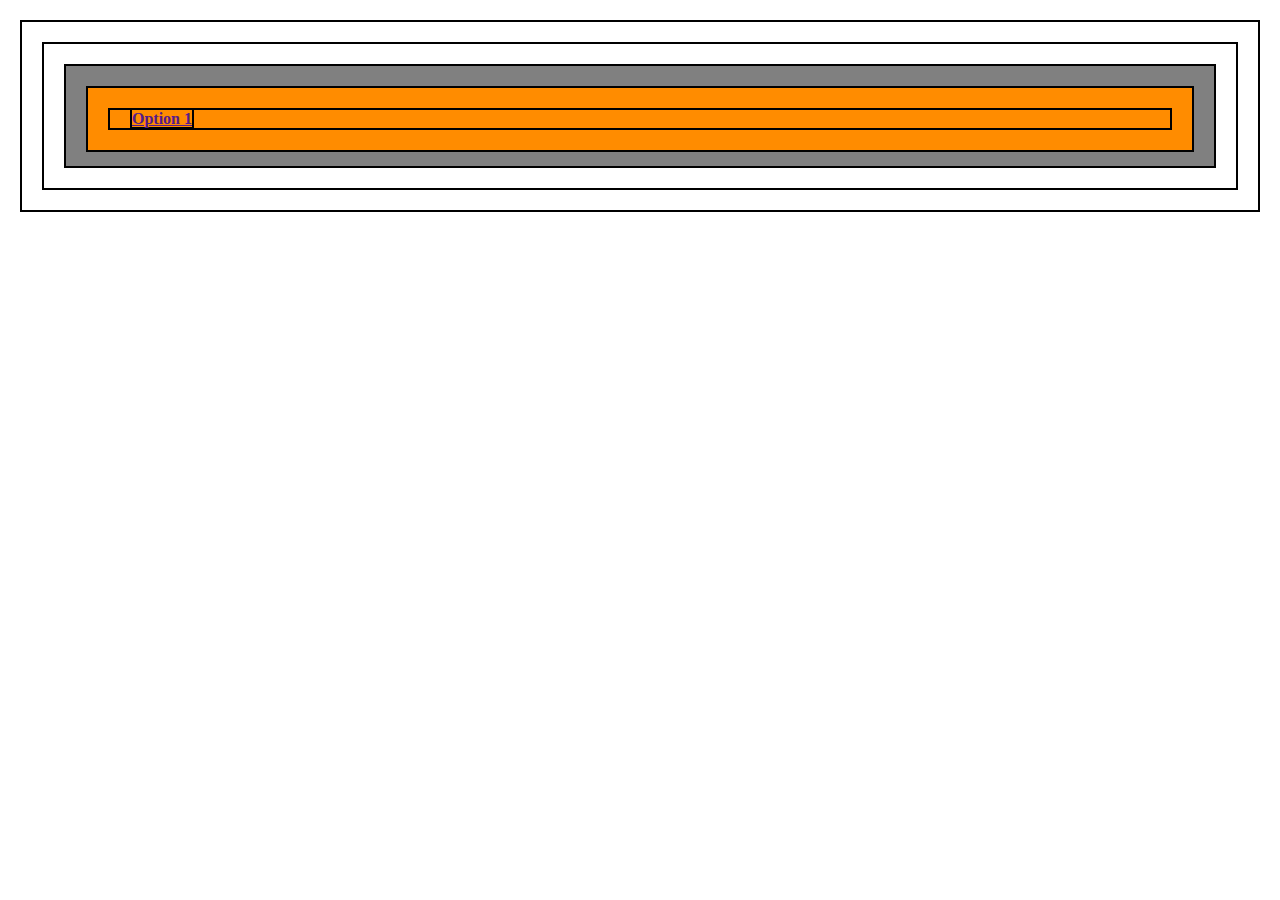
==== recipes/dev.html @ ecc02614 "Add border colors" ====
<!DOCTYPE html>
<html lang="en">
    <head>
        <meta charset="UTF-8">
        <title>WEBSITENAME</title>
        <link rel="stylesheet" href="../styles.css">
    </head>

    <body>
        <div class="top-header">
            <div class="button">
                <h4>
                    <a href="">Option 1</a>
                </h4>
            </div>
        </div>
    </body>
---- styles.css ----
* {
    border: 2px solid black;
    padding: 0px;
    margin: 20px;
}

.mytitle {
    color: red;
    position: center;
    text-align: center;
}

.main-img {
    margin: 0 auto;
    width: 2000px auto;
}

h3 {
    font-family: "Times New Roman", sans-serif;
    font-size: 22px;
    color: blue;

}

div {
    color: white;
    background-color: darkorange;
}
.top-header {
    width: auto;
    height: 100px;
    background-color: gray;
}
p {
    font-family: "Times New Roman", sans-serif;
    color: black;
    font-size: 16px;
    text-align: centre;
}

img {
    width: 50%;
    height: auto;
    margin-right: auto;
    margin-left: auto;
}
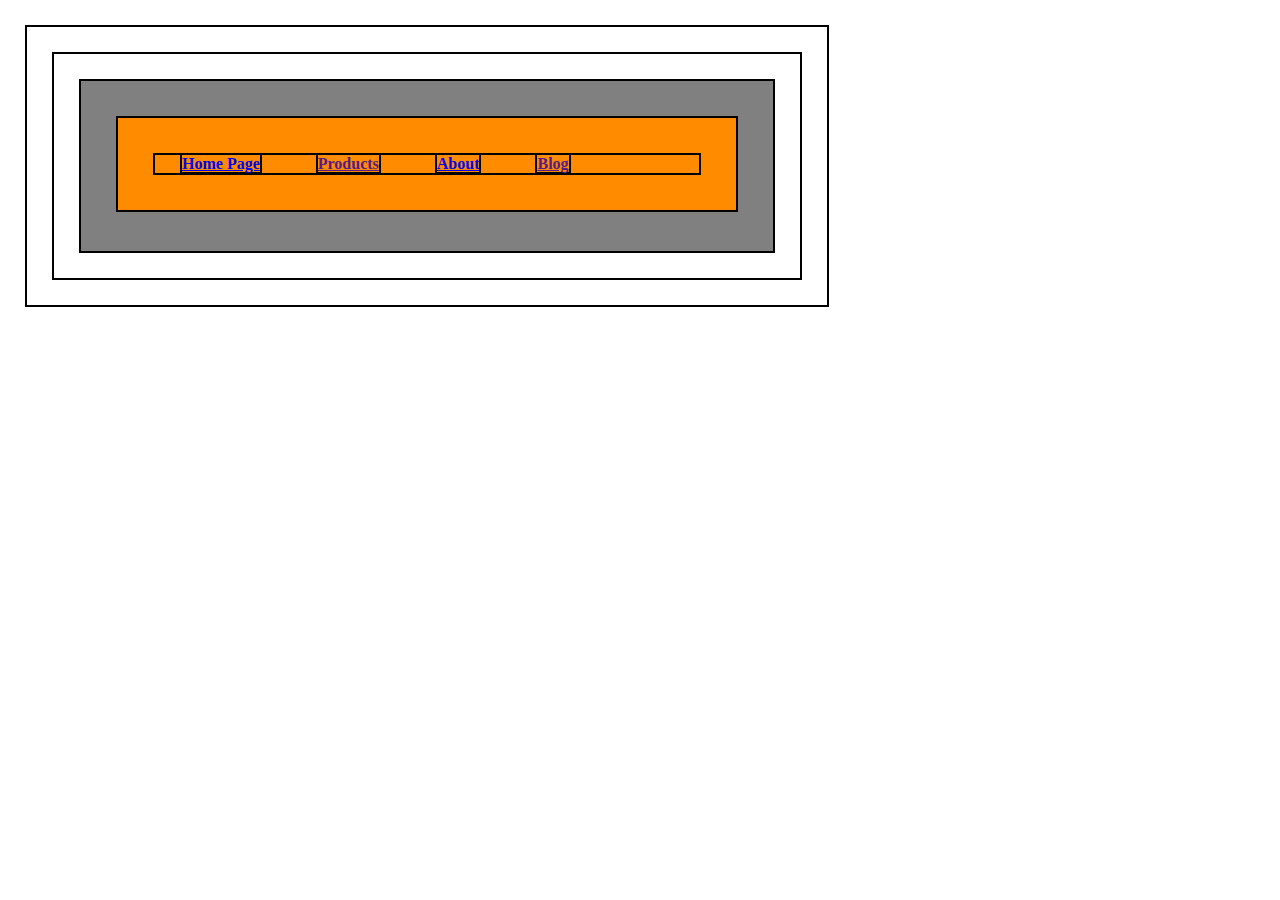
==== commit fba026a5: "Fix mainimg and develop css" ====
--- a/recipes/dev.html
+++ b/recipes/dev.html
@@ -2,15 +2,18 @@
 <html lang="en">
     <head>
         <meta charset="UTF-8">
-        <title>WEBSITENAME</title>
+        <title>Whacky Web Journey</title>
         <link rel="stylesheet" href="../styles.css">
     </head>
 
     <body>
         <div class="top-header">
             <div class="button">
-                <h4>
-                    <a href="">Option 1</a>
+                <h4 class ="header">
+                    <a href="../index.html">Home Page</a>
+                    <a href="">Products</a>
+                    <a href="../mainpages/about.html">About</a>
+                    <a href="">Blog</a>
                 </h4>
             </div>
         </div>
--- a/styles.css
+++ b/styles.css
@@ -1,18 +1,14 @@
 * {
     border: 2px solid black;
     padding: 0px;
-    margin: 20px;
+    margin: 25px;
+    max-width: 800px;
 }
 
 .mytitle {
     color: red;
     position: center;
     text-align: center;
-}
-
-.main-img {
-    margin: 0 auto;
-    width: 2000px auto;
 }
 
 h3 {
@@ -25,12 +21,19 @@
 div {
     color: white;
     background-color: darkorange;
+    padding: 10px;
 }
+
 .top-header {
     width: auto;
-    height: 100px;
+    height: 150px;
     background-color: gray;
 }
+
+.header {
+
+}
+
 p {
     font-family: "Times New Roman", sans-serif;
     color: black;
@@ -41,6 +44,6 @@
 img {
     width: 50%;
     height: auto;
-    margin-right: auto;
-    margin-left: auto;
+    margin-right: 200px;
+    margin-left: 150px;
 }